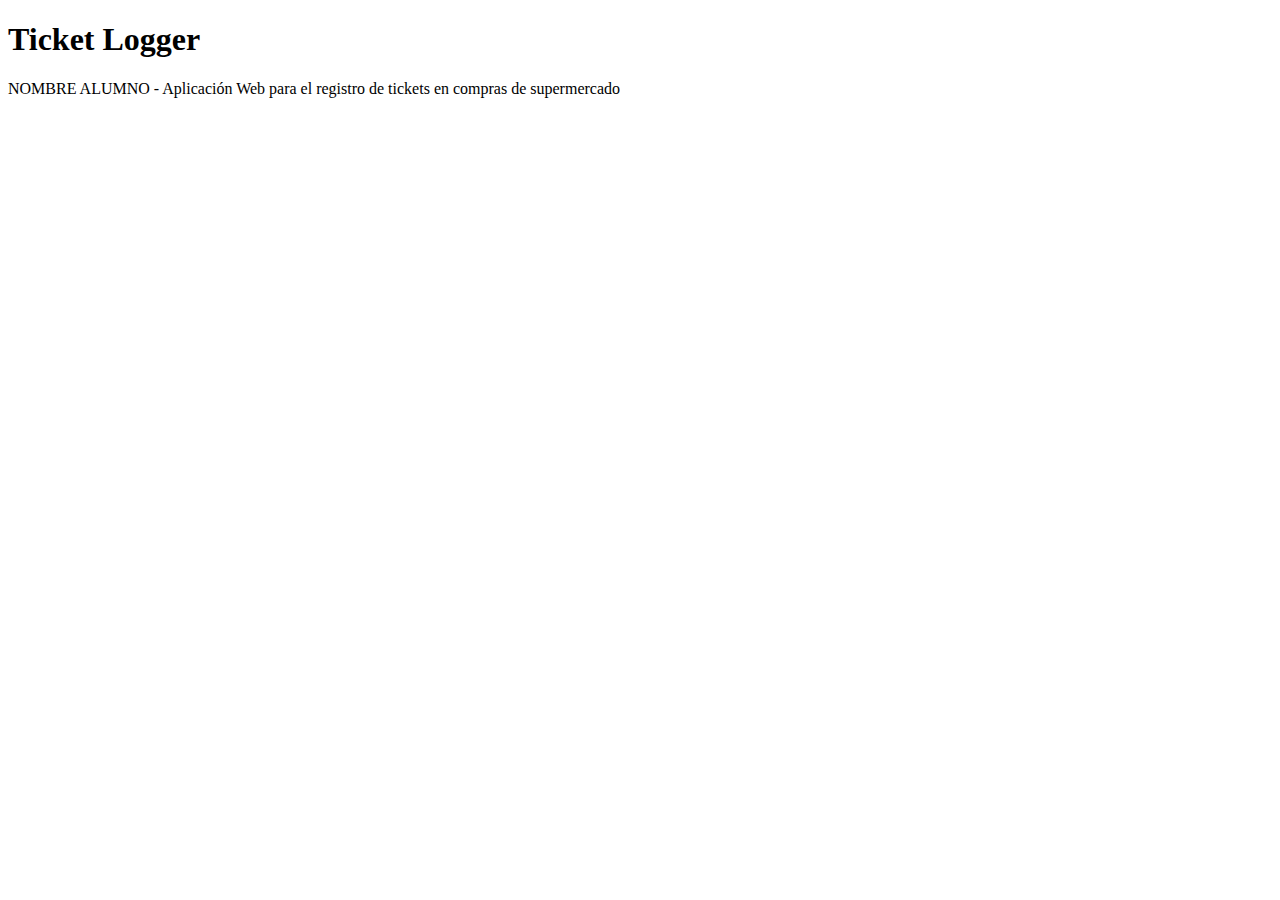
==== src/main/resources/templates/index.html @ eac6bf51 "Subida de archivos inicial" ====
<!DOCTYPE html>
<html xmlns:th="http://www.thymeleaf.org">
<head th:replace="fragments/head :: head ('Ticket Logger - Home')"></head>


<body class="d-flex flex-column h-100">


<!-- Insertar el fragmento del header -->
<header th:replace="fragments/header :: header"></header>


<!-- Contenido dinámico -->
<main class="flex-shrink-0">
    <div class="container">
        <h1 class="mt-5">Ticket Logger</h1>
        <p class="lead">NOMBRE ALUMNO - Aplicación Web para el registro de tickets en compras de supermercado</p>
    </div>
</main>




<!-- Insertar el fragmento del footer -->
<footer th:replace="fragments/footer :: footer"></footer>


</body>
</html>
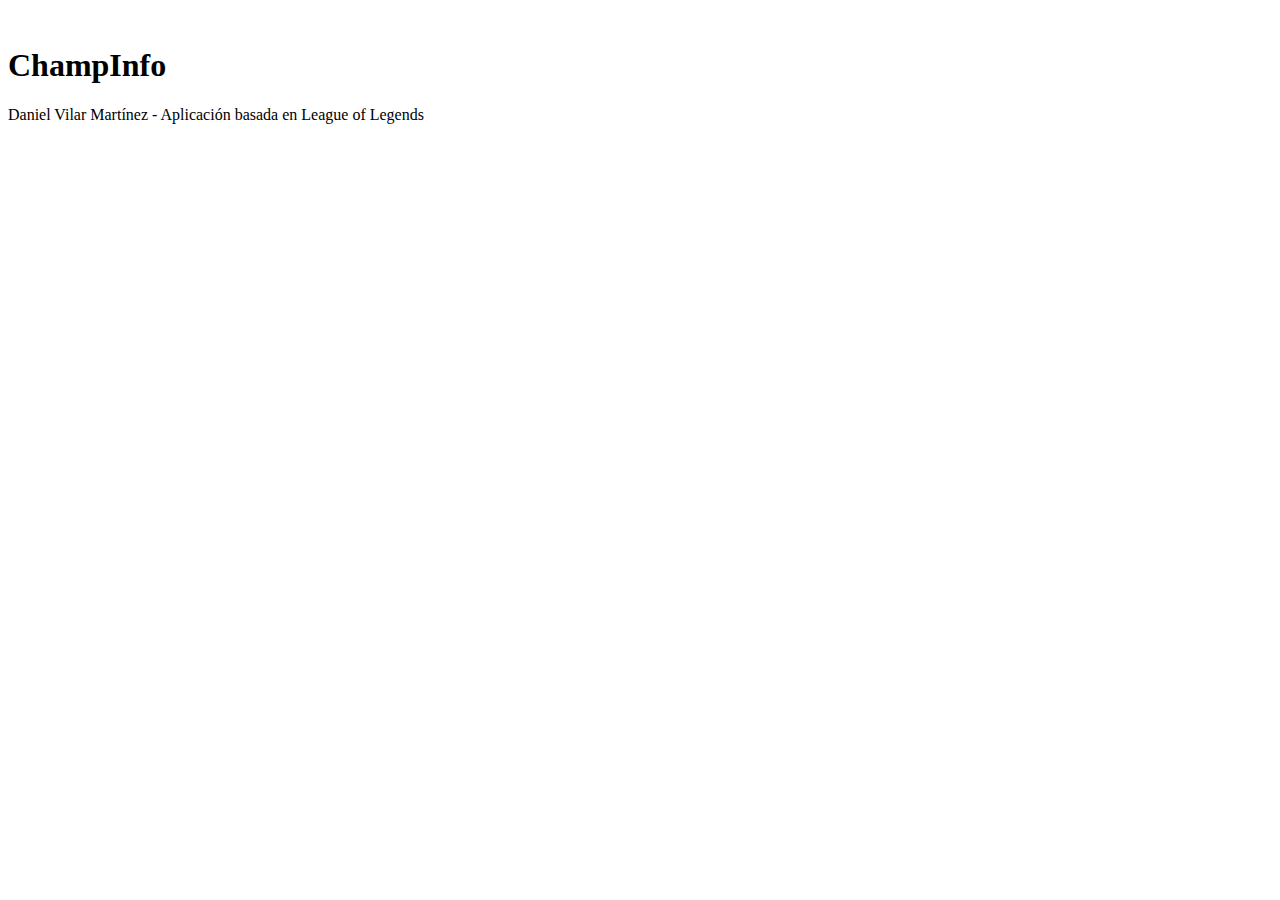
==== commit 162247dd: "Subida archivos" ====
--- a/src/main/resources/templates/index.html
+++ b/src/main/resources/templates/index.html
@@ -2,28 +2,22 @@
 <html xmlns:th="http://www.thymeleaf.org">
 <head th:replace="fragments/head :: head ('Ticket Logger - Home')"></head>
 
-
 <body class="d-flex flex-column h-100">
-
 
 <!-- Insertar el fragmento del header -->
 <header th:replace="fragments/header :: header"></header>
 
-
 <!-- Contenido dinámico -->
 <main class="flex-shrink-0">
     <div class="container">
-        <h1 class="mt-5">Ticket Logger</h1>
-        <p class="lead">NOMBRE ALUMNO - Aplicación Web para el registro de tickets en compras de supermercado</p>
+        <br>
+        <h1 class="mt-5">ChampInfo</h1>
+        <p class="lead">Daniel Vilar Martínez - Aplicación basada en League of Legends</p>
     </div>
 </main>
-
-
-
 
 <!-- Insertar el fragmento del footer -->
 <footer th:replace="fragments/footer :: footer"></footer>
 
-
 </body>
 </html>
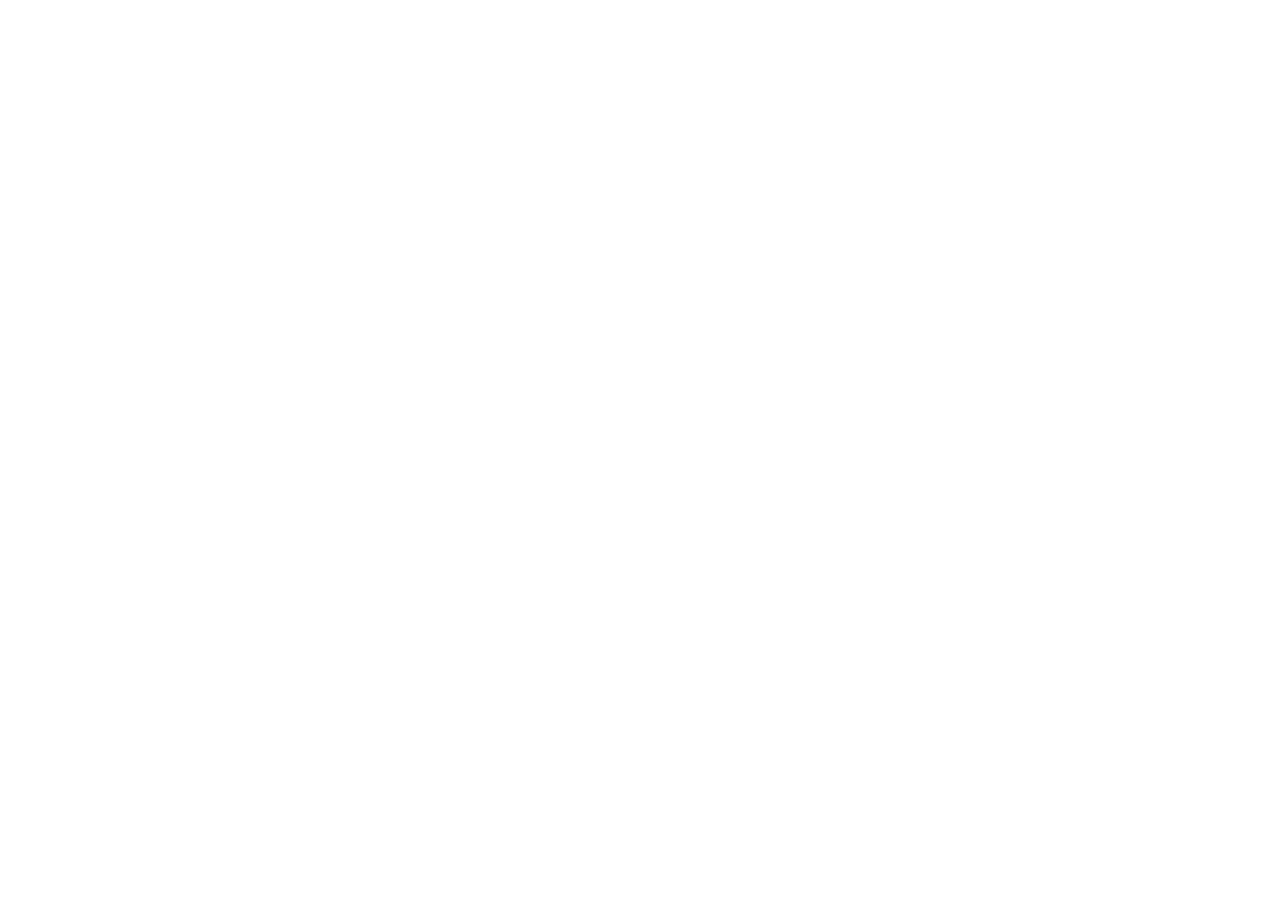
==== commit d5ab75eb: "Subida de archivos" ====
--- a/src/main/resources/templates/index.html
+++ b/src/main/resources/templates/index.html
@@ -11,8 +11,8 @@
 <main class="flex-shrink-0">
     <div class="container">
         <br>
-        <h1 class="mt-5">ChampInfo</h1>
-        <p class="lead">Daniel Vilar Martínez - Aplicación basada en League of Legends</p>
+        <h1 class="mt-5" th:text="#{msg.title}"></h1>
+        <p class="lead" th:text="#{msg.home.info}"></p>
     </div>
 </main>
 
